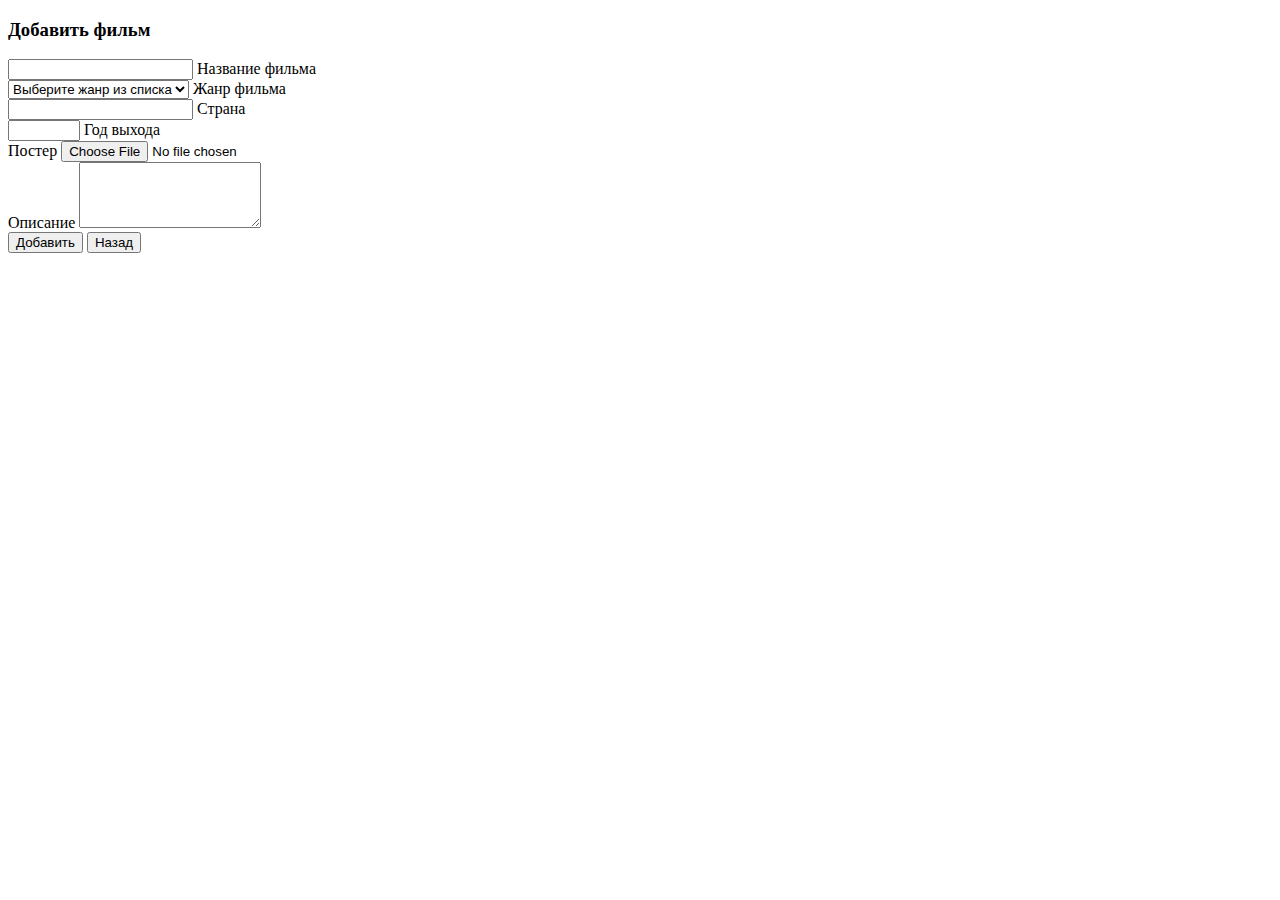
==== src/main/resources/templates/films/addFilm.html @ 17be60a0 "Commit" ====
<!DOCTYPE html>
<html lang="ru"
      xmlns:layout="http://www.ultraq.net.nz/thymeleaf/layout"
      layout:decorate="~{layout}">

<head>
    <meta charset="UTF-8">
    <title>Добавить фильм</title>
</head>

<body>
<div layout:fragment="content">
    <h3 class="mt-3 mb-3">Добавить фильм</h3>
    <form enctype="multipart/form-data" class="needs-validation" style="max-width: 50vw" method="POST" th:action="@{/films/add}" th:object="${filmForm}">
        <div class="mt-3 row g-2">
            <div class="col-md">
                <div class="form-floating">
                    <input name="title" type="text" class="form-control" id="title" required>
                    <label for="title">Название фильма</label>
                </div>
            </div>
            <div class="col-md-4">
                <div class="form-floating">
                    <select class="form-select" name="genre" id="genre" required>
                        <option selected value="default">Выберите жанр из списка</option>
                        <option th:each="genre : ${T(ru.sbercourse.cinema.ticketoffice.model.Genre).values()}"
                                th:value="${genre}" th:text="${genre.getText()}"></option>
                    </select>
                    <label for="genre">Жанр фильма</label>
                </div>
            </div>
        </div>
        <div class="mt-3 row g-2">
            <div class="col-md">
                <div class="form-floating">
                    <input name="country" type="text" class="form-control" id="country" required>
                    <label for="country">Страна</label>
                </div>
            </div>
            <div class="col-md-4">
                <div class="form-floating">
                    <input name="releaseYear" type="number" min="1895" max="2999" class="form-control" id="releaseYear" required>
                    <label for="releaseYear">Год выхода</label>
                </div>
            </div>
        </div>
        <div class="mt-3 row g-2">
            <label for="imageUpload" class="form-label">Постер</label>
            <input name="file" class="form-control" type="file" id="imageUpload" accept="image/*">
        </div>
        <div class="mt-3 row g-2">
            <label for="description">Описание</label>
            <textarea name="description" type="text" class="form-control" id="description" rows="4" required></textarea>
        </div>
        <div class="mt-3 row g-2">
            <button type="submit" class="btn btn-primary">Добавить</button>
            <button type="button" class="btn btn-secondary" onclick="window.history.back()">Назад</button>
        </div>
    </form>
</div>
</body>

</html>
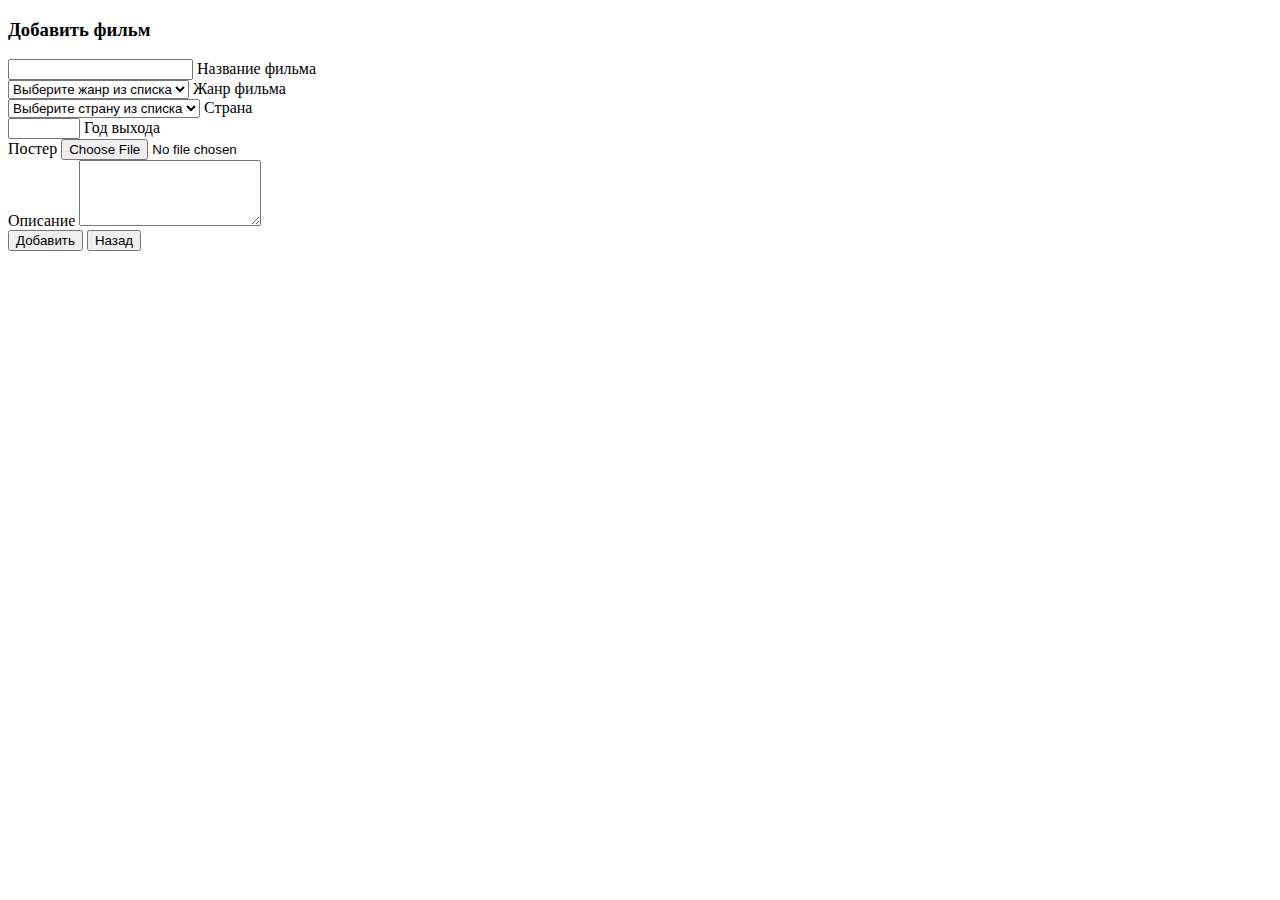
==== commit 229b3999: "Commit" ====
--- a/src/main/resources/templates/films/addFilm.html
+++ b/src/main/resources/templates/films/addFilm.html
@@ -33,7 +33,11 @@
         <div class="mt-3 row g-2">
             <div class="col-md">
                 <div class="form-floating">
-                    <input name="country" type="text" class="form-control" id="country" required>
+                    <select class="form-select" name="country" id="country" required>
+                        <option selected value="default">Выберите страну из списка</option>
+                        <option th:each="country : ${T(ru.sbercourse.cinema.ticketoffice.model.Country).values()}"
+                                th:value="${country}" th:text="${country.getText()}"></option>
+                    </select>
                     <label for="country">Страна</label>
                 </div>
             </div>
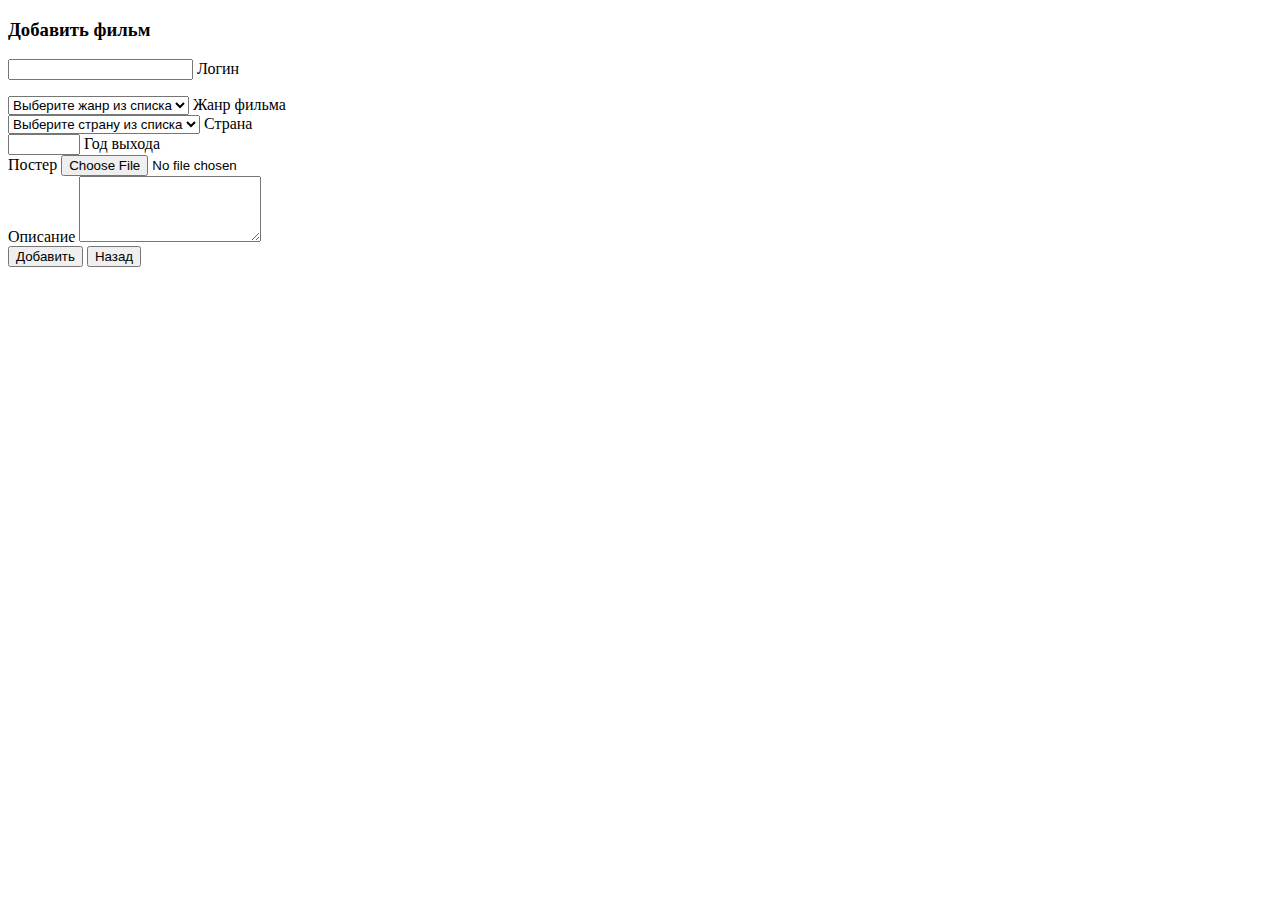
==== commit 1eeced30: "Commit" ====
--- a/src/main/resources/templates/films/addFilm.html
+++ b/src/main/resources/templates/films/addFilm.html
@@ -15,8 +15,11 @@
         <div class="mt-3 row g-2">
             <div class="col-md">
                 <div class="form-floating">
-                    <input name="title" type="text" class="form-control" id="title" required>
-                    <label for="title">Название фильма</label>
+                    <input th:field="*{title}" type="text" class="form-control" id="title" minlength="4" maxlength="8" required>
+                    <label for="title">Логин</label>
+                    <div class="alert alert-danger mt-2" th:if="${#fields.hasErrors('title')}">
+                        <p th:errors="*{title}"></p>
+                    </div>
                 </div>
             </div>
             <div class="col-md-4">
@@ -65,3 +68,32 @@
 </body>
 
 </html>
+
+<script>
+    document.addEventListener("DOMContentLoaded", function () {
+        const titleInput = document.getElementById("title");
+        const titleError = document.getElementById("titleError");
+
+        titleInput.addEventListener("input", function () {
+            const title = titleInput.value.trim();
+            if (title.length > 0) {
+                fetch(`/api/films/checkTitle?title=${encodeURIComponent(title)}`)
+                    .then(response => response.json())
+                    .then(isUnique => {
+                        if (!isUnique) {
+                            titleError.style.display = "block";
+                            titleInput.classList.add("is-invalid");
+                        } else {
+                            titleError.style.display = "none";
+                            titleInput.classList.remove("is-invalid");
+                            titleInput.classList.add("is-valid");
+                        }
+                    })
+                    .catch(error => console.error("Ошибка проверки названия:", error));
+            } else {
+                titleError.style.display = "none";
+                titleInput.classList.remove("is-invalid", "is-valid");
+            }
+        });
+    });
+</script>
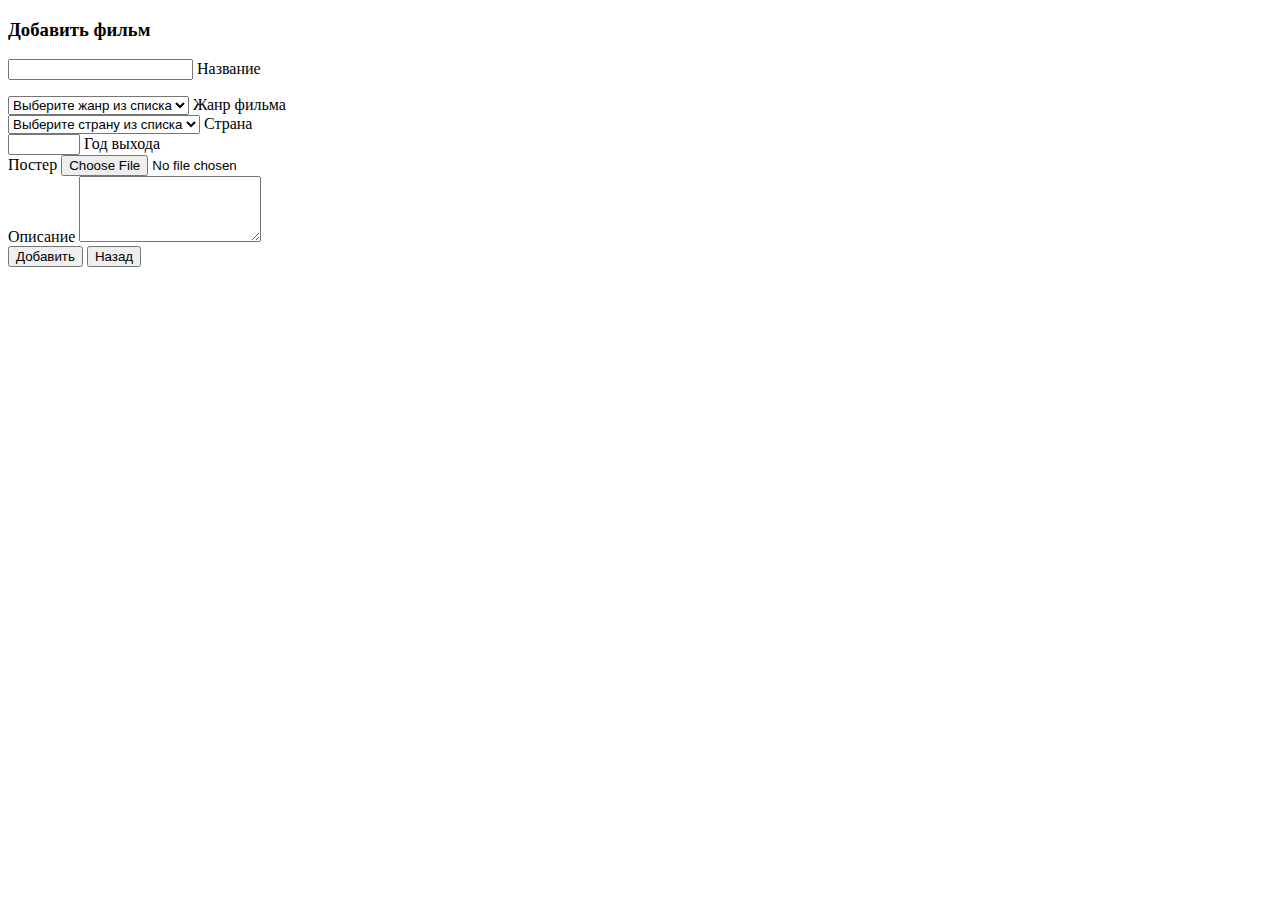
==== commit 1bb30224: "Commit" ====
--- a/src/main/resources/templates/films/addFilm.html
+++ b/src/main/resources/templates/films/addFilm.html
@@ -16,7 +16,7 @@
             <div class="col-md">
                 <div class="form-floating">
                     <input th:field="*{title}" type="text" class="form-control" id="title" minlength="4" maxlength="8" required>
-                    <label for="title">Логин</label>
+                    <label for="title">Название</label>
                     <div class="alert alert-danger mt-2" th:if="${#fields.hasErrors('title')}">
                         <p th:errors="*{title}"></p>
                     </div>
@@ -46,7 +46,7 @@
             </div>
             <div class="col-md-4">
                 <div class="form-floating">
-                    <input name="releaseYear" type="number" min="1895" max="2999" class="form-control" id="releaseYear" required>
+                    <input name="releaseYear" type="number" min="1895" max="2024" class="form-control" id="releaseYear" required>
                     <label for="releaseYear">Год выхода</label>
                 </div>
             </div>
